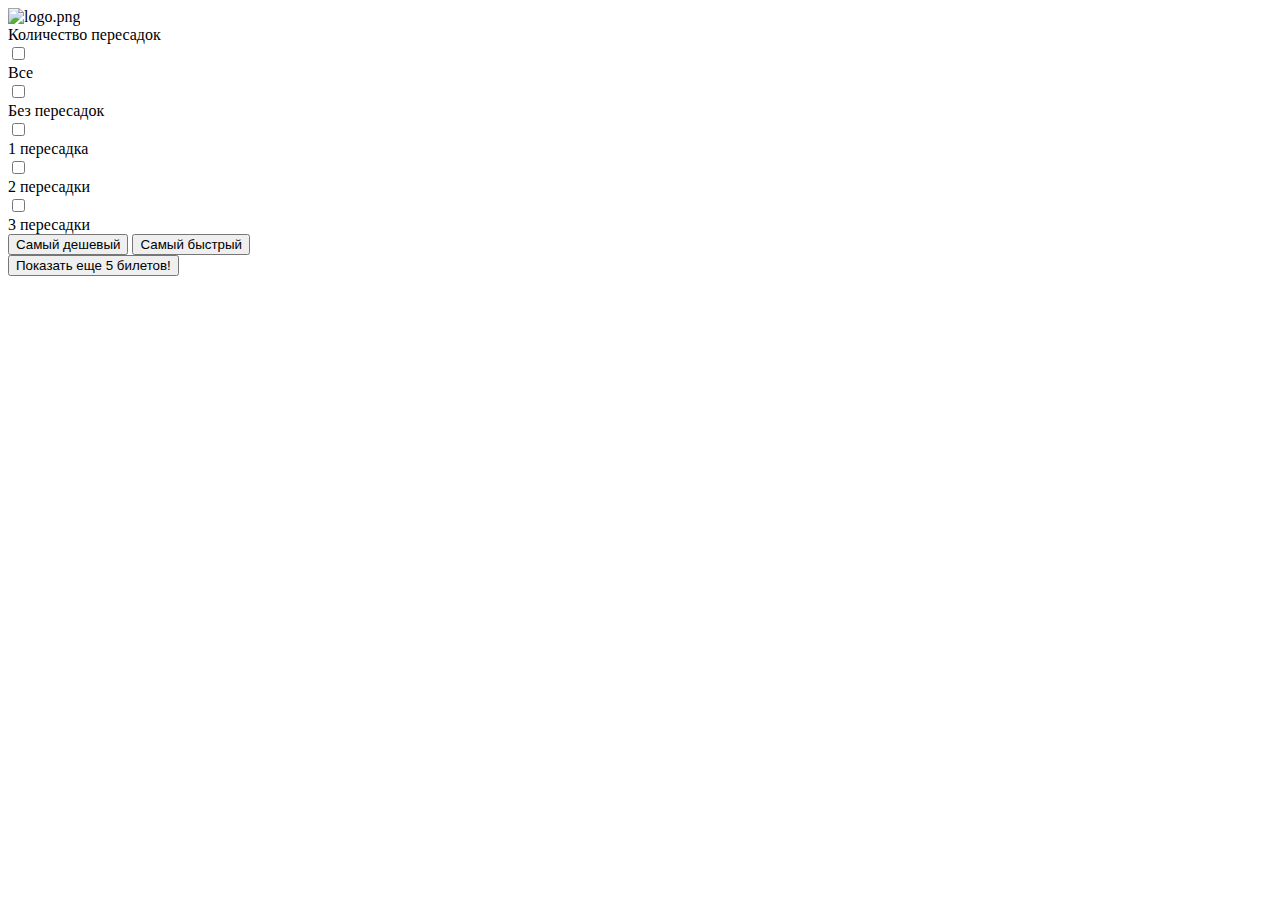
==== Aviasales_test-server/index.html @ 46b63828 "111" ====
<!DOCTYPE html>
<html lang="ru">

<head>
    <meta charset="UTF-8">
    <meta http-equiv="X-UA-Compatible" content="IE=edge">
    <meta name="viewport" content="width=device-width, initial-scale=1.0">
    <title>Flexberry test task</title>
    <link rel="stylesheet" href="./css/style.css">
    <link rel="shortcut icon" href="./favicon.ico">
</head>

<body>
    <div class="wrapper">
        <header class="header">
            <div class="header__container _container">
                <img class="header-logo" src="./img/logo.png" alt="logo.png">
            </div>
        </header>
        <main class="page">
            <div class="page__container _container">
                <div class="filter _shadow">
                    <div class="filter-header header-text">
                        <div class="filter-header__text">Количество пересадок</div>
                    </div>
                    <div class="filter-body">
                        <div class="filter-row checkbox">
                            <label class="checkbox__wrapper">
                              <input type="checkbox" class="checkbox__box">
                              <span class="checkbox__shape"></span>
                              <div class="checkbox__text">Все</div>
                            </label>
                        </div>
                        <div class="filter-row checkbox">
                            <label class="checkbox__wrapper">
                              <input type="checkbox" class="checkbox__box">
                              <span class="checkbox__shape"></span>
                              <div class="checkbox__text">Без пересадок</div>
                            </label>
                        </div>
                        <div class="filter-row checkbox">
                            <label class="checkbox__wrapper">
                              <input type="checkbox" class="checkbox__box">
                              <span class="checkbox__shape"></span>
                              <div class="checkbox__text">1 пересадка</div>
                            </label>
                        </div>
                        <div class="filter-row checkbox">
                            <label class="checkbox__wrapper">
                              <input type="checkbox" class="checkbox__box">
                              <span class="checkbox__shape"></span>
                              <div class="checkbox__text">2 пересадки</div>
                            </label>
                        </div>
                        <div class="filter-row checkbox">
                            <label class="checkbox__wrapper">
                              <input type="checkbox" class="checkbox__box">
                              <span class="checkbox__shape"></span>
                              <div class="checkbox__text">3 пересадки</div>
                            </label>
                        </div>
                    </div>
                </div>
                <div class="resolver">
                    <div class="resolver__container">
                        <div class="resolver__tabs tabs">
                            <button class="tabs__button header-text" data-for-tab="1">Самый дешевый</button>
                            <button class="tabs__button header-text" data-for-tab="2">Самый быстрый</button>
                        </div>
                        <!-- <div class="tikets__container tiket _shadow">
                            <div class="tiket__header">
                                <span class="tiket__value">13 400<span class="tiket__current-value">&nbsp;Р</span></span>

                                <img src="./img/S7 Logo.png" alt="alt.png">
                            </div>
                            <div class="tiket__row">
                                <div class="tiket__collumn">
                                    <div class="tiket__collumn_top">MOW – HKT</div>
                                    <div class="tiket__collumn_bottom">10:45 – 08:00</div>
                                </div>
                                <div class="tiket__collumn">
                                    <div class="tiket__collumn_top">В пути</div>
                                    <div class="tiket__collumn_bottom">21ч 15м</div>
                                </div>
                                <div class="tiket__collumn">
                                    <div class="tiket__collumn_top">2 пересадки</div>
                                    <div class="tiket__collumn_bottom">HKG, JNB</div>
                                </div>
                            </div>
                            <div class="tiket__row">
                                <div class="tiket__collumn">
                                    <div class="tiket__collumn_top">MOW – HKT</div>
                                    <div class="tiket__collumn_bottom">11:20 – 00:50</div>
                                </div>
                                <div class="tiket__collumn">
                                    <div class="tiket__collumn_top">В пути</div>
                                    <div class="tiket__collumn_bottom">13ч 30м</div>
                                </div>
                                <div class="tiket__collumn">
                                    <div class="tiket__collumn_top">1 пересадка</div>
                                    <div class="tiket__collumn_bottom">HKG</div>
                                </div>
                            </div>
                        </div> -->
                    </div>
                    <button class="show-more header-text">Показать еще 5 билетов!</button>
                </div>
            </div>
        </main>
    </div>
    <script src="./js/script.js"></script>
</body>

</html>
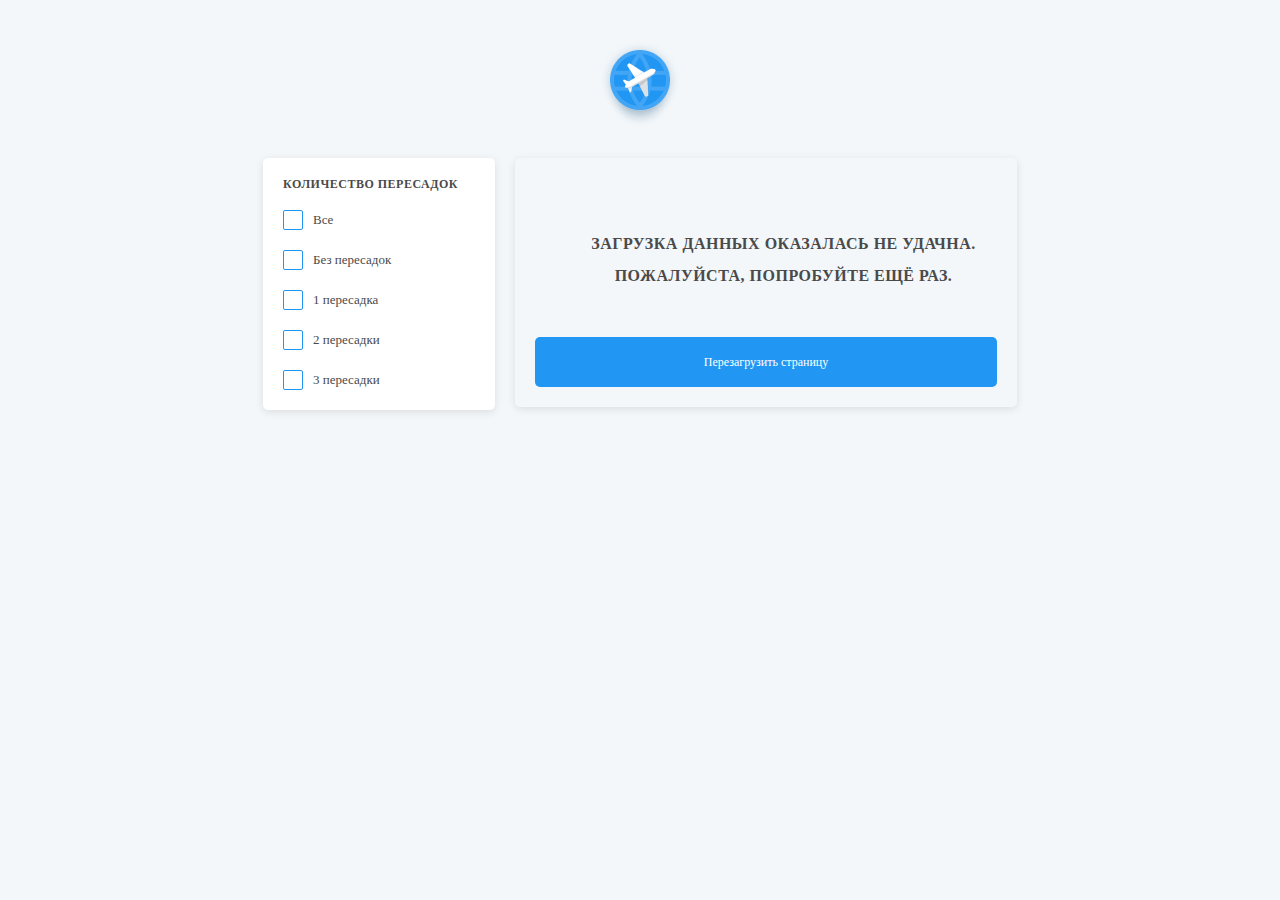
==== commit 5dc1b3f0: "11" ====
--- a/Aviasales_test-server/index.html
+++ b/Aviasales_test-server/index.html
@@ -18,92 +18,98 @@
             </div>
         </header>
         <main class="page">
-            <div class="page__container _container">
-                <div class="filter _shadow">
-                    <div class="filter-header header-text">
-                        <div class="filter-header__text">Количество пересадок</div>
-                    </div>
-                    <div class="filter-body">
-                        <div class="filter-row checkbox">
-                            <label class="checkbox__wrapper">
-                              <input type="checkbox" class="checkbox__box">
-                              <span class="checkbox__shape"></span>
-                              <div class="checkbox__text">Все</div>
-                            </label>
+            <div class="_container">
+                <div class="page__container">
+                    <div class="filter _shadow">
+                        <div class="filter-header header-text">
+                            <div class="filter-header__text">Количество пересадок</div>
                         </div>
-                        <div class="filter-row checkbox">
-                            <label class="checkbox__wrapper">
-                              <input type="checkbox" class="checkbox__box">
-                              <span class="checkbox__shape"></span>
-                              <div class="checkbox__text">Без пересадок</div>
-                            </label>
-                        </div>
-                        <div class="filter-row checkbox">
-                            <label class="checkbox__wrapper">
-                              <input type="checkbox" class="checkbox__box">
-                              <span class="checkbox__shape"></span>
-                              <div class="checkbox__text">1 пересадка</div>
-                            </label>
-                        </div>
-                        <div class="filter-row checkbox">
-                            <label class="checkbox__wrapper">
-                              <input type="checkbox" class="checkbox__box">
-                              <span class="checkbox__shape"></span>
-                              <div class="checkbox__text">2 пересадки</div>
-                            </label>
-                        </div>
-                        <div class="filter-row checkbox">
-                            <label class="checkbox__wrapper">
-                              <input type="checkbox" class="checkbox__box">
-                              <span class="checkbox__shape"></span>
-                              <div class="checkbox__text">3 пересадки</div>
-                            </label>
+                        <div class="filter-body">
+                            <div class="filter-row checkbox">
+                                <label class="checkbox__wrapper">
+                                  <input type="checkbox" class="checkbox__box _departure-all">
+                                  <span class="checkbox__shape"></span>
+                                  <div class="checkbox__text">Все</div>
+                                </label>
+                            </div>
+                            <div class="filter-row checkbox">
+                                <label class="checkbox__wrapper">
+                                  <input type="checkbox" class="checkbox__box _departure-none" value="none">
+                                  <span class="checkbox__shape"></span>
+                                  <div class="checkbox__text">Без пересадок</div>
+                                </label>
+                            </div>
+                            <div class="filter-row checkbox">
+                                <label class="checkbox__wrapper">
+                                  <input type="checkbox" class="checkbox__box _one-departure" value="one">
+                                  <span class="checkbox__shape"></span>
+                                  <div class="checkbox__text">1 пересадка</div>
+                                </label>
+                            </div>
+                            <div class="filter-row checkbox">
+                                <label class="checkbox__wrapper">
+                                  <input type="checkbox" class="checkbox__box _two-departure" value="two">
+                                  <span class="checkbox__shape"></span>
+                                  <div class="checkbox__text">2 пересадки</div>
+                                </label>
+                            </div>
+                            <div class="filter-row checkbox">
+                                <label class="checkbox__wrapper">
+                                  <input type="checkbox" class="checkbox__box _three-departure" value="three">
+                                  <span class="checkbox__shape"></span>
+                                  <div class="checkbox__text">3 пересадки</div>
+                                </label>
+                            </div>
                         </div>
                     </div>
-                </div>
-                <div class="resolver">
-                    <div class="resolver__container">
-                        <div class="resolver__tabs tabs">
-                            <button class="tabs__button header-text" data-for-tab="1">Самый дешевый</button>
-                            <button class="tabs__button header-text" data-for-tab="2">Самый быстрый</button>
+                    <div class="resolver">
+                        <div class="resolver__buttons">
+                            <div class="resolver__tabs tabs" id="tabs">
+                                <button class="tabs__button header-text _cheaper" data-for-tab="1">Самый дешевый</button>
+                                <button class="tabs__button header-text _faster" data-for-tab="2">Самый быстрый</button>
+                            </div>
                         </div>
-                        <!-- <div class="tikets__container tiket _shadow">
-                            <div class="tiket__header">
-                                <span class="tiket__value">13 400<span class="tiket__current-value">&nbsp;Р</span></span>
+                        <div class="resolver__container">
+                            <div class="tickets__container ticket _shadow">
+                                <div class="ticket__header">
+                                    <span class="ticket__value"><span class="ticket__current-value">&nbsp;</span></span>
 
-                                <img src="./img/S7 Logo.png" alt="alt.png">
-                            </div>
-                            <div class="tiket__row">
-                                <div class="tiket__collumn">
-                                    <div class="tiket__collumn_top">MOW – HKT</div>
-                                    <div class="tiket__collumn_bottom">10:45 – 08:00</div>
+                                    <img src="" alt="alt.png">
                                 </div>
-                                <div class="tiket__collumn">
-                                    <div class="tiket__collumn_top">В пути</div>
-                                    <div class="tiket__collumn_bottom">21ч 15м</div>
+                                <div class="ticket__row">
+                                    <div class="ticket__collumn">
+                                        <div class="ticket__collumn_top"></div>
+                                        <div class="ticket__collumn_bottom"></div>
+                                    </div>
+                                    <div class="ticket__collumn">
+                                        <div class="ticket__collumn_top"></div>
+                                        <div class="ticket__collumn_bottom"></div>
+                                    </div>
+                                    <div class="ticket__collumn">
+                                        <div class="ticket__collumn_top"></div>
+                                        <div class="ticket__collumn_bottom"></div>
+                                    </div>
                                 </div>
-                                <div class="tiket__collumn">
-                                    <div class="tiket__collumn_top">2 пересадки</div>
-                                    <div class="tiket__collumn_bottom">HKG, JNB</div>
+                                <div class="ticket__row">
+                                    <div class="ticket__collumn">
+                                        <div class="ticket__collumn_top"></div>
+                                        <div class="ticket__collumn_bottom"></div>
+                                    </div>
+                                    <div class="ticket__collumn">
+                                        <div class="ticket__collumn_top"></div>
+                                        <div class="ticket__collumn_bottom"></div>
+                                    </div>
+                                    <div class="ticket__collumn">
+                                        <div class="ticket__collumn_top"></div>
+                                        <div class="ticket__collumn_bottom"></div>
+                                    </div>
                                 </div>
                             </div>
-                            <div class="tiket__row">
-                                <div class="tiket__collumn">
-                                    <div class="tiket__collumn_top">MOW – HKT</div>
-                                    <div class="tiket__collumn_bottom">11:20 – 00:50</div>
-                                </div>
-                                <div class="tiket__collumn">
-                                    <div class="tiket__collumn_top">В пути</div>
-                                    <div class="tiket__collumn_bottom">13ч 30м</div>
-                                </div>
-                                <div class="tiket__collumn">
-                                    <div class="tiket__collumn_top">1 пересадка</div>
-                                    <div class="tiket__collumn_bottom">HKG</div>
-                                </div>
-                            </div>
-                        </div> -->
+                        </div>
+                        <div class="resolver__buttons_bottom">
+                            <button class="show-more header-text">Показать еще 5 билетов!</button>
+                        </div>
                     </div>
-                    <button class="show-more header-text">Показать еще 5 билетов!</button>
                 </div>
             </div>
         </main>
--- a/Aviasales_test-server/css/style.css
+++ b/Aviasales_test-server/css/style.css
@@ -0,0 +1,372 @@
+/* Обнуление */
+
+*,
+*::before,
+*::after {
+    padding: 0;
+    margin: 0;
+    border: 0;
+    box-sizing: border-box;
+}
+
+:focus-visible {
+    outline: none;
+}
+
+a {
+    text-decoration: none;
+}
+
+html,
+body {
+    height: 100%;
+    line-height: 1;
+    font-size: 12px;
+    background-color: #F3F7FA;
+    color: #4A4A4A;
+    font-family: "Open sans";
+    user-select: none;
+}
+
+.wrapper {
+    min-height: 100%;
+}
+
+
+/* -------------------- */
+
+
+/* ---------------------------------------------NOT-BEM--------------------------------------------- */
+
+._container {
+    max-width: 754px;
+    box-sizing: content-box;
+    padding: 0px 15px;
+    margin: 0px auto;
+}
+
+.page {
+    /* margin: 0px auto;
+    padding: 0px 15px;
+    box-sizing: content-box; */
+}
+
+._shadow {
+    box-shadow: 0px 2px 8px rgba(0, 0, 0, 0.1);
+    border-radius: 5px;
+}
+
+
+/* ---------------------------------------------HEADER--------------------------------------------- */
+
+.header {}
+
+.header__container {
+    display: flex;
+    justify-content: center;
+    align-items: center;
+    padding: 40px 0px 29px 0px;
+    text-align: center;
+}
+
+
+/* ---------------------------------------------MAIN--------------------------------------------- */
+
+.page__container {
+    display: flex;
+    align-items: flex-start;
+}
+
+@media (max-width: 800px) {
+    .page__container {
+        display: flex;
+        flex-direction: column;
+        padding: 0px 45px;
+    }
+}
+
+@media (max-width: 600px) {
+    .page__container {
+        padding: 0px 0px;
+    }
+}
+
+
+/* ---------------------------------------------FILTER--------------------------------------------- */
+
+.filter {
+    background-color: #FFFFFF;
+    padding: 10px 0px;
+    margin-right: 20px;
+    min-width: 232px;
+    color: #4A4A4A;
+}
+
+.filter-header {
+    margin-bottom: 10px;
+    padding: 10px 20px 0px 20px;
+}
+
+.filter-header__text {}
+
+.header-text {
+    font-weight: 600;
+    font-size: 12px;
+    line-height: 100%;
+    letter-spacing: 0.5px;
+    text-transform: uppercase;
+}
+
+.filter-body {}
+
+.filter-row {
+    background-color: inherit;
+    transition: background 0.3s ease 0s;
+}
+
+.checkbox {}
+
+.filter-row:hover {
+    background-color: #F1FCFF;
+}
+
+.checkbox__wrapper {
+    display: flex;
+    position: relative;
+    padding: 10px 20px;
+}
+
+.checkbox__box:checked+.filter-row {
+    background: crimson;
+}
+
+.checkbox__box {
+    width: 20px;
+    height: 20px;
+    background-color: #FFFFFF;
+    margin-right: 10px;
+    opacity: 0;
+}
+
+.checkbox__shape::before {
+    position: absolute;
+    content: "";
+    top: 50%;
+    left: 20px;
+    transform: translateY(-50%);
+    width: 20px;
+    height: 20px;
+    border: 1px solid #2196F3;
+    border-radius: 2px;
+}
+
+.checkbox__shape::after {
+    position: absolute;
+    content: "";
+    top: 42%;
+    left: 24px;
+    width: 12px;
+    height: 8px;
+    background: url(../img/Shape.svg) no-repeat;
+    opacity: 0;
+    transition: opacity 0.4s ease 0s;
+}
+
+.checkbox__box:checked+.checkbox__shape::after {
+    opacity: 1;
+}
+
+.checkbox__text {
+    font-weight: normal;
+    font-size: 13px;
+    line-height: 154%;
+}
+
+@media (max-width: 800px) {
+    .filter {
+        margin: 0px auto 30px;
+    }
+}
+
+
+/* ---------------------------------------------TICKETS--------------------------------------------- */
+
+.resolver {
+    padding-bottom: 50px;
+    width: 100%;
+}
+
+.resolver__container {
+    max-width: 502px;
+}
+
+.resolver__tabs {
+    display: flex;
+    margin-bottom: 20px;
+}
+
+.tabs {}
+
+.tabs__button {
+    line-height: 167%;
+    padding: 14px;
+    background-color: inherit;
+    flex: 50%;
+    transition: background-color 0.4s ease 0s;
+}
+
+.tabs__button:first-child {
+    border: 1px solid #DFE5EC;
+    border-radius: 5px 0px 0px 5px;
+    margin-right: -1px;
+}
+
+.tabs__button:last-child {
+    border: 1px solid #DFE5EC;
+    border-radius: 0px 5px 5px 0px;
+}
+
+.tabs__button:hover {
+    background-color: #F1FCFF;
+}
+
+._active {
+    color: #FFFFFF;
+    background-color: #2196F3;
+    border-color: #2196F3;
+    z-index: 2;
+}
+
+._active:hover {
+    color: #2196F3;
+    background-color: #bbe6f1
+}
+
+.tabs__button:hover {}
+
+.tickets__container {}
+
+.ticket {
+    padding: 20px;
+    margin-bottom: 20px;
+}
+
+.ticket__header {
+    font-weight: 600;
+    font-size: 24px;
+    line-height: 100%;
+    color: #2196F3;
+    margin-bottom: 21px;
+    padding: 6px 0px;
+    position: relative;
+}
+
+.ticket__header img {
+    position: absolute;
+    width: 110px;
+    height: 36px;
+    right: 0;
+    top: 0;
+}
+
+.ticket__value {}
+
+.ticket__current-value {}
+
+.ticket__row {
+    display: flex;
+    justify-content: space-between;
+}
+
+.ticket__row:not(:last-child) {
+    margin-bottom: 10px;
+}
+
+.ticket__collumn {
+    flex: 0 0 141px;
+}
+
+.ticket__collumn:not(:last-child) {
+    margin-right: 20px;
+}
+
+.ticket__collumn_top,
+.ticket__collumn_bottom {
+    font-weight: 600;
+    line-height: 150%;
+}
+
+.ticket__collumn_top {
+    font-size: 12px;
+    letter-spacing: 0.5px;
+    text-transform: uppercase;
+    color: #A0B0B9;
+}
+
+.ticket__collumn_bottom {
+    font-size: 14px;
+    color: #4A4A4A;
+}
+
+.show-more {
+    display: flex;
+    justify-content: center;
+    align-items: center;
+    line-height: 167%;
+    padding: 15px 20px;
+    width: 100%;
+    background: #2196F3;
+    border-radius: 5px;
+    transition: background 0.4s ease 0s;
+}
+
+.show-more:hover {
+    background: #4898da;
+}
+
+@media (max-width: 550px) {
+    .ticket__collumn {
+        flex: 1 1 33.333%;
+    }
+    .ticket__collumn:not(:last-child) {
+        margin-right: 12px;
+    }
+    .ticket__collumn:nth-child(2) {
+        text-align: center;
+    }
+}
+
+@media (max-width: 400px) {
+    .ticket {
+        padding: 5px;
+    }
+    .ticket__collumn_top {
+        letter-spacing: 0px;
+    }
+    .ticket__collumn_bottom {
+        font-size: 12px;
+    }
+}
+
+
+/* ---------------------------------------------ERROR-MESSAGE--------------------------------------------- */
+
+.error-message {
+    display: flex;
+    flex-direction: column;
+    justify-content: center;
+    align-items: center;
+}
+
+.error-message__text {
+    padding: 50px 5px 5px 40px;
+    text-align: center;
+    font-size: 16px;
+    font-weight: 700;
+    line-height: 200%;
+    margin-bottom: 40px;
+}
+
+.error-message__btn {
+    color: #fff;
+}